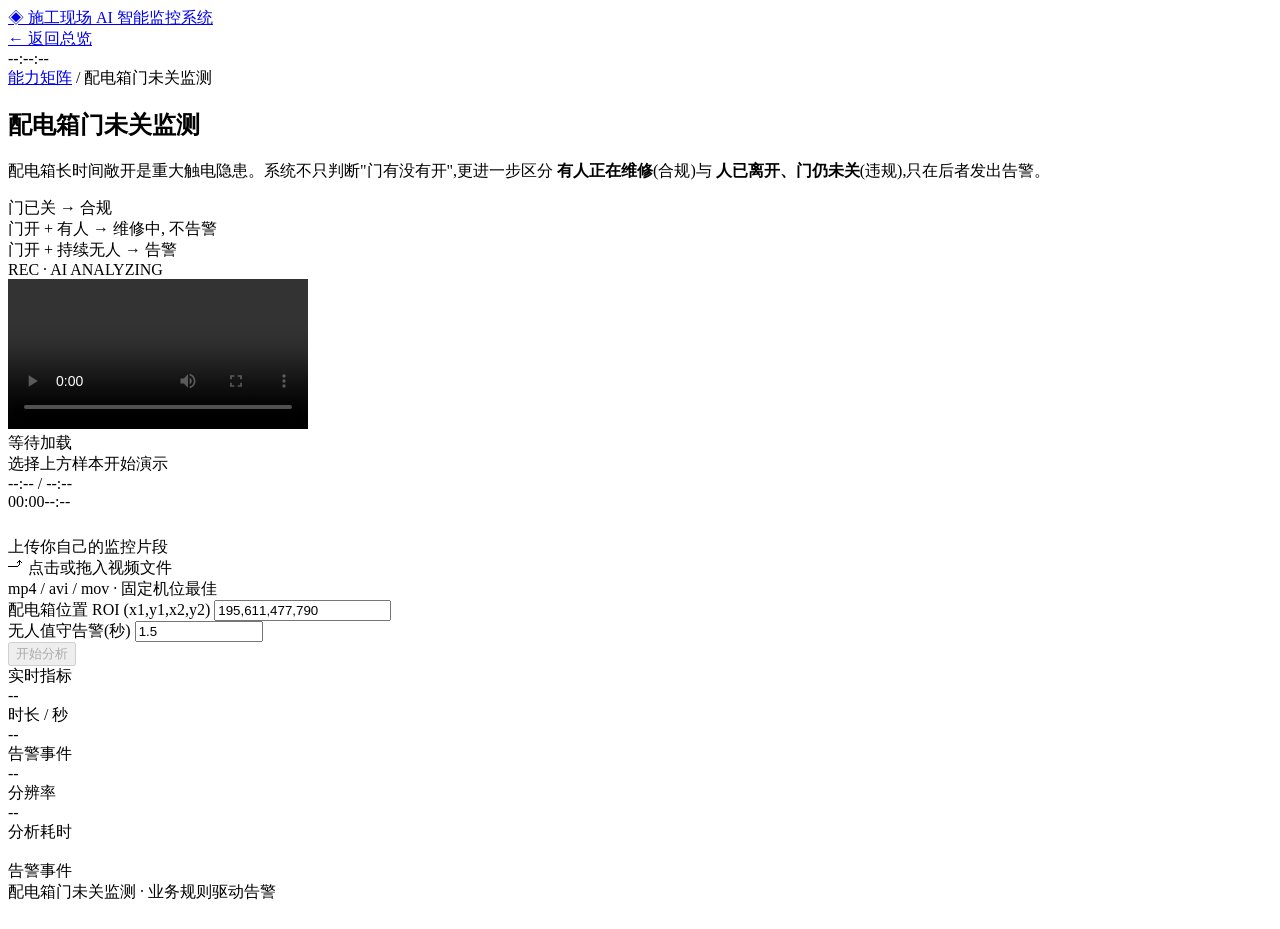
==== webapp/static/panel.html @ 2305086a "init: 施工现场 AI 监控平台 (配电箱模块 + 展示网站) 可扩展的安全监控平台, 首发"配电箱门未关监测"模块。 clone 后 pip install -r requirements.tx" ====
<!DOCTYPE html>
<html lang="zh-CN">
<head>
  <meta charset="UTF-8" />
  <meta name="viewport" content="width=device-width, initial-scale=1.0" />
  <title>配电箱门未关监测 · AI 监控演示</title>
  <link rel="preconnect" href="https://fonts.googleapis.com" />
  <link rel="preconnect" href="https://fonts.gstatic.com" crossorigin />
  <link href="https://fonts.googleapis.com/css2?family=Chakra+Petch:wght@500;600;700&family=JetBrains+Mono:wght@400;500&display=swap" rel="stylesheet" />
  <link rel="stylesheet" href="/static/css/style.css" />
  <link rel="stylesheet" href="/static/css/panel.css" />
</head>
<body>
  <header class="topbar">
    <a class="brand" href="/"><span class="logo">◈</span> 施工现场 AI 智能监控系统</a>
    <div class="sep"></div>
    <a class="nav-link" href="/">← 返回总览</a>
    <div class="stat mono" id="clock">--:--:--</div>
  </header>

  <main class="wrap">
    <section class="page-head">
      <div class="crumb reveal"><a href="/">能力矩阵</a> / 配电箱门未关监测</div>
      <h1 class="reveal" style="animation-delay:.06s">配电箱门未关监测</h1>
      <p class="sub reveal" style="animation-delay:.12s">
        配电箱长时间敞开是重大触电隐患。系统不只判断"门有没有开",更进一步区分
        <strong style="color:var(--amber)">有人正在维修</strong>(合规)与
        <strong style="color:var(--red)">人已离开、门仍未关</strong>(违规),只在后者发出告警。
      </p>
      <div class="rulebar reveal" style="animation-delay:.18s">
        <div class="rule g"><span class="sw"></span>门已关 → 合规</div>
        <div class="rule y"><span class="sw"></span>门开 + 有人 → 维修中, 不告警</div>
        <div class="rule r"><span class="sw"></span>门开 + 持续无人 → 告警</div>
      </div>
    </section>

    <div class="samples reveal" id="samples" style="animation-delay:.22s"></div>

    <section class="studio">
      <!-- 左: 视频 + 状态 + 时间轴 -->
      <div>
        <div class="video-shell">
          <div class="rec"><span class="d"></span>REC · AI ANALYZING</div>
          <span class="corner tl"></span><span class="corner tr"></span>
          <span class="corner bl"></span><span class="corner br"></span>
          <video id="video" controls preload="metadata"></video>
        </div>

        <div class="statusbar s-idle" id="statusbar">
          <span class="ball"></span>
          <div class="txt">
            <div class="st" id="st-text">等待加载</div>
            <div class="desc" id="st-desc">选择上方样本开始演示</div>
          </div>
          <div class="time mono" id="st-time">--:-- / --:--</div>
        </div>

        <div class="timeline-wrap">
          <div class="axislbl"><span>00:00</span><span id="tl-end">--:--</span></div>
          <div class="timeline" id="timeline">
            <div class="playhead" id="playhead" style="left:0"></div>
          </div>
        </div>

        <!-- 上传分析 -->
        <div class="uploader panel-box" style="margin-top:26px">
          <div class="hd">上传你自己的监控片段</div>
          <div class="drop" id="drop">
            <div class="big">⤴ 点击或拖入视频文件</div>
            <div class="small" id="drop-name">mp4 / avi / mov · 固定机位最佳</div>
          </div>
          <div class="up-fields">
            <div class="field">
              <label>配电箱位置 ROI (x1,y1,x2,y2)</label>
              <input id="roi" value="195,611,477,790" />
            </div>
            <div class="field">
              <label>无人值守告警(秒)</label>
              <input id="persist" value="1.5" style="width:120px" />
            </div>
            <button class="btn" id="run-btn" disabled>开始分析</button>
          </div>
          <div class="progress" id="prog" style="display:none"><div class="bar" id="prog-bar"></div></div>
          <div class="up-status" id="up-status"></div>
        </div>
      </div>

      <!-- 右: 指标 + 告警 -->
      <div>
        <div class="panel-box" style="margin-bottom:18px">
          <div class="hd">实时指标</div>
          <div class="metrics-grid">
            <div class="metric"><div class="v" id="m-dur">--</div><div class="k">时长 / 秒</div></div>
            <div class="metric"><div class="v alert" id="m-alert">--</div><div class="k">告警事件</div></div>
            <div class="metric"><div class="v" id="m-res">--</div><div class="k">分辨率</div></div>
            <div class="metric"><div class="v" id="m-elapsed">--</div><div class="k">分析耗时</div></div>
          </div>
        </div>
        <div class="panel-box">
          <div class="hd">告警事件 <span class="dim" id="alert-count" style="margin-left:auto;font-family:var(--font-mono)"></span></div>
          <div class="alert-list" id="alert-list"></div>
        </div>
      </div>
    </section>

    <footer class="foot">
      <span>配电箱门未关监测 · 业务规则驱动告警</span>
      <span class="sep"></span>
      <span id="foot-time"></span>
    </footer>
  </main>

  <div class="lightbox" id="lightbox"><img id="lightbox-img" src="" alt="" /></div>

  <script src="/static/js/common.js"></script>
  <script src="/static/js/panel.js"></script>
</body>
</html>
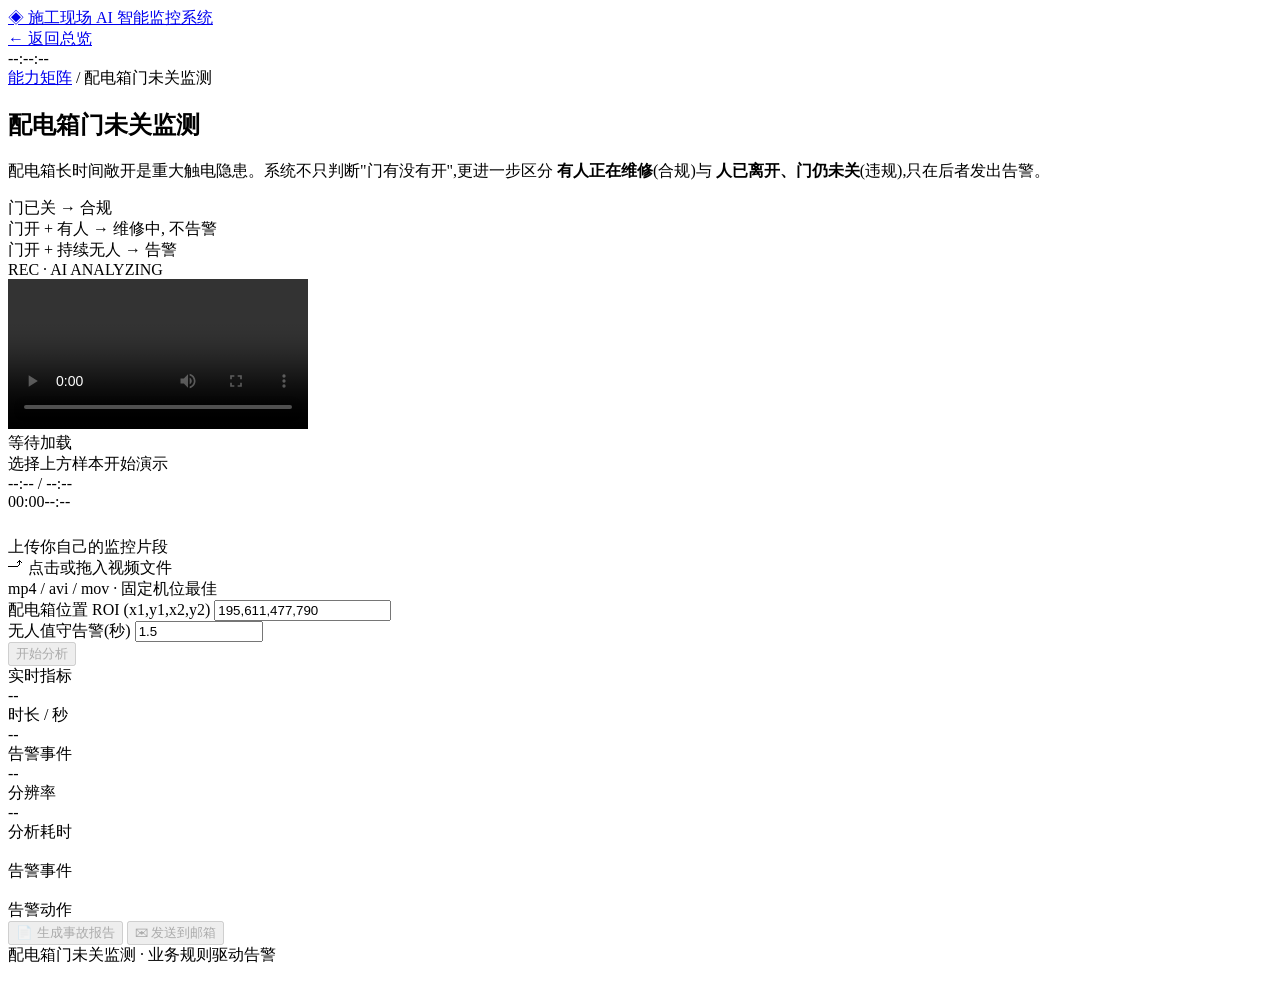
==== commit a5d2da34: "feat: 告警模块(事故报告 PDF + 邮件发送) 通用告警层 src/alerting/(事件→分发器→渠道), 各识别模块可复用: - event.py: AlertEvent / Evide" ====
--- a/webapp/static/panel.html
+++ b/webapp/static/panel.html
@@ -96,9 +96,19 @@
             <div class="metric"><div class="v" id="m-elapsed">--</div><div class="k">分析耗时</div></div>
           </div>
         </div>
-        <div class="panel-box">
+        <div class="panel-box" style="margin-bottom:18px">
           <div class="hd">告警事件 <span class="dim" id="alert-count" style="margin-left:auto;font-family:var(--font-mono)"></span></div>
           <div class="alert-list" id="alert-list"></div>
+        </div>
+
+        <div class="panel-box">
+          <div class="hd">告警动作</div>
+          <div class="aa-row">
+            <button class="btn ghost" id="btn-report" disabled>📄 生成事故报告</button>
+            <button class="btn" id="btn-email" disabled>✉ 发送到邮箱</button>
+          </div>
+          <div class="aa-status" id="aa-status"></div>
+          <div class="aa-hint" id="aa-hint"></div>
         </div>
       </div>
     </section>
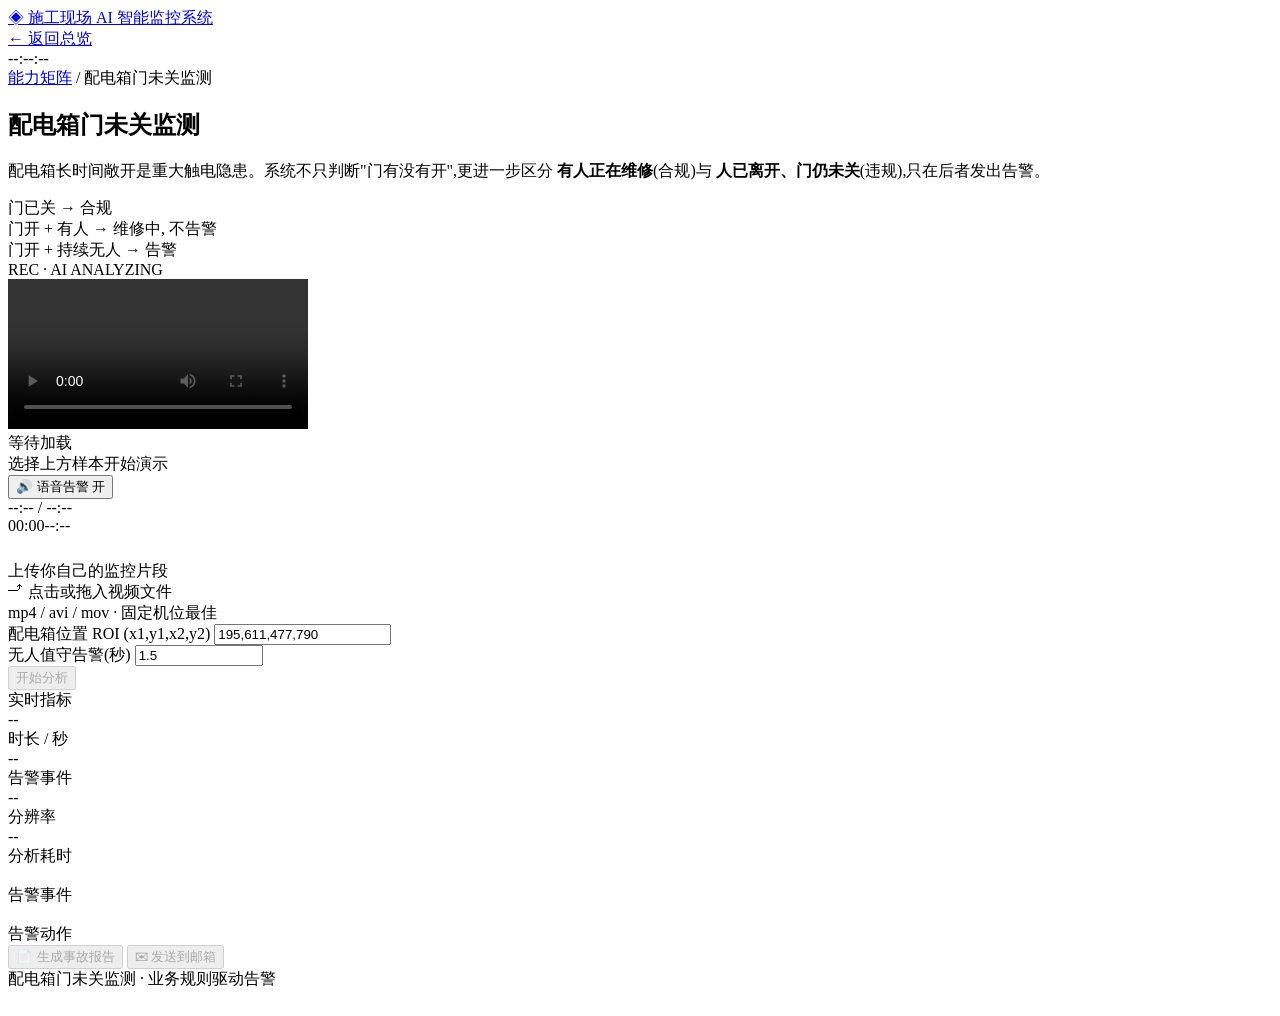
==== commit 0d6b346f: "feat: 浏览器语音告警(播放到告警时刻自动播报) - 配电箱页用 Web Speech API, 视频进度跨过告警时刻自动念   「注意,请关闭配电箱」; 状态条右侧可一键开关, 零依赖 - 回放" ====
--- a/webapp/static/panel.html
+++ b/webapp/static/panel.html
@@ -52,6 +52,9 @@
             <div class="st" id="st-text">等待加载</div>
             <div class="desc" id="st-desc">选择上方样本开始演示</div>
           </div>
+          <button class="voice-toggle on" id="voice-toggle" title="播放到告警时刻自动语音提示">
+            🔊 语音告警 开
+          </button>
           <div class="time mono" id="st-time">--:-- / --:--</div>
         </div>
 
